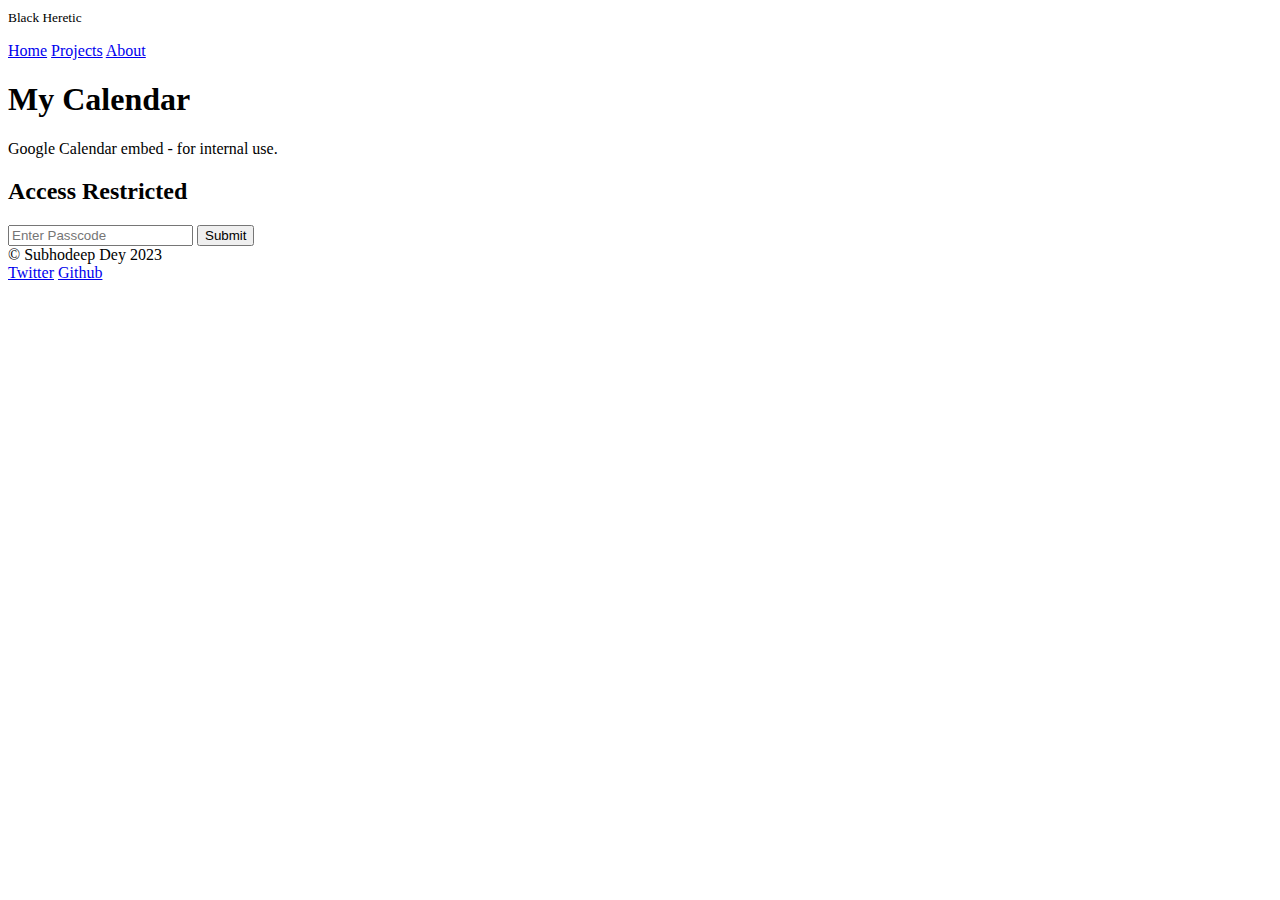
==== calendar/index.html @ 25c0a519 "Update index.html" ====
<!DOCTYPE html>
<html lang="en">
<head>
    <meta charset="UTF-8">
    <meta name="viewport" content="width=device-width, initial-scale=1.0">
    <title>Calendar | Subhodeep Dey</title>
    <link rel="icon" href="https://subhodeepdey.com/images/favicon.ico" type="image/x-icon">
    <link rel="stylesheet" href="https://subhodeepdey.com/styles.css">
  <link rel="stylesheet" href="https://cdnjs.cloudflare.com/ajax/libs/font-awesome/4.7.0/css/font-awesome.min.css">
  <style>
    /* Add a border to the iframe */
iframe {
    border: 1px solid #000; /* 1px black border */
    border-radius: 8px; /* Rounded corners */
    display: block; /* Ensure block-level display */
    margin: 0 auto; /* Center the iframe horizontally */
}
     /* Add responsive styles for the iframe on mobile devices */
        @media screen and (max-width: 768px) {
            iframe {
                width: 100%; /* Make the iframe full-width on mobile */
            }
  </style>
  <script src="https://subhodeepdey.com/js/calendar_scripts.js"></script>
</head> 
<body>
    <small>Black Heretic</small>
    <p></p>
    <nav>
        <a href="https://subhodeepdey.com/">Home</a><span class="u-separate"></span>
        <a href="https://subhodeepdey.com/projects.html">Projects</a><span class="u-separate"></span>
        <a href="https://subhodeepdey.com/about.html">About</a>
    </nav>

<h1 class="about-heading">My Calendar</h1>
  <p class="about-paragraph">Google Calendar embed - for internal use.</p>
  
   <div id="passcode-container">
     <div class="widget-container">
    <h2 id="the-website">Access Restricted</h2>
    <div class="input-row">
        <input type="text" id="passcode-input" placeholder="Enter Passcode">
        <button id="submit-passcode">Submit</button>
    </div>
</div>
    </div>
  <div id="content" style="display: none;">
  <div class="mobile-info"><p class="about-paragraph">
        Small screen?
      Open in external link <a href="https://open-web-calendar.hosted.quelltext.eu/calendar.html?url=https%3A%2F%2Fcalendar.google.com%2Fcalendar%2Fical%2F0634f7a08d32e6cbcf7e7de8351f79de7d6fc093bad0a0010d7bca340017d55e%2540group.calendar.google.com%2Fpublic%2Fbasic.ics&title=Subhodeep%20Dey%20Public%20Calendar%20%5BInternal%20Use%5D&tabs=month&tabs=week&tabs=day&tabs=agenda" target="_blank"><i class="fa fa-external-link"></i> </a>
    </p>
  </div>
<iframe id="open-web-calendar" 
    style="background:url('https://raw.githubusercontent.com/niccokunzmann/open-web-calendar/master/static/img/loaders/circular-loader.gif') center center no-repeat;"
    src="https://open-web-calendar.hosted.quelltext.eu/calendar.html?url=https%3A%2F%2Fcalendar.google.com%2Fcalendar%2Fical%2F0634f7a08d32e6cbcf7e7de8351f79de7d6fc093bad0a0010d7bca340017d55e%2540group.calendar.google.com%2Fpublic%2Fbasic.ics&amp;title=Subhodeep%20Dey%20Public%20Calendar%20%5BInternal%20Use%5D&amp;tabs=month&amp;tabs=week&amp;tabs=day&amp;tabs=agenda"
    sandbox="allow-scripts allow-same-origin allow-top-navigation"
    allowTransparency="true" scrolling="no" 
    frameborder="0" height="600px" width="100%">
      ERROR: Your device doesn't support iframe.
    </iframe>
  </div>
  
    <footer>
        &copy; Subhodeep Dey 2023 
        <div class="social-links">
            <a href="https://twitter.com/sdeysocial" target="_blank">Twitter</a> <span class="u-separate"></span> <a href="https://github.com/subhodeep-dey/" target="_blank">Github</a>
        </div>
    </footer>
</body>
</html>
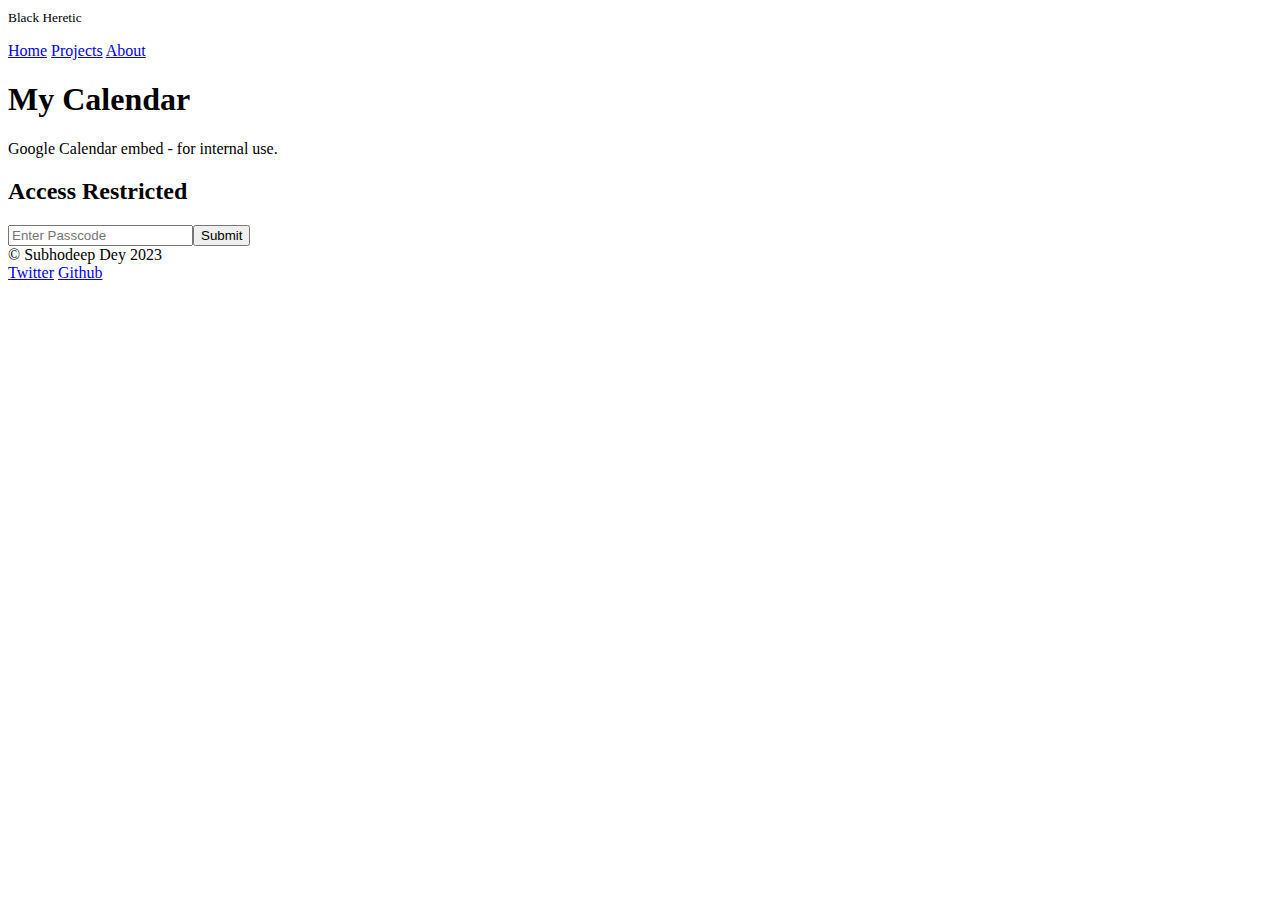
==== commit dcb39e80: "Update index.html" ====
--- a/calendar/index.html
+++ b/calendar/index.html
@@ -39,8 +39,7 @@
      <div class="widget-container">
     <h2 id="the-website">Access Restricted</h2>
     <div class="input-row">
-        <input type="text" id="passcode-input" placeholder="Enter Passcode">
-        <button id="submit-passcode">Submit</button>
+        <input type="password" id="passcode-input" placeholder="Enter Passcode"><button id="submit-passcode">Submit</button>
     </div>
 </div>
     </div>
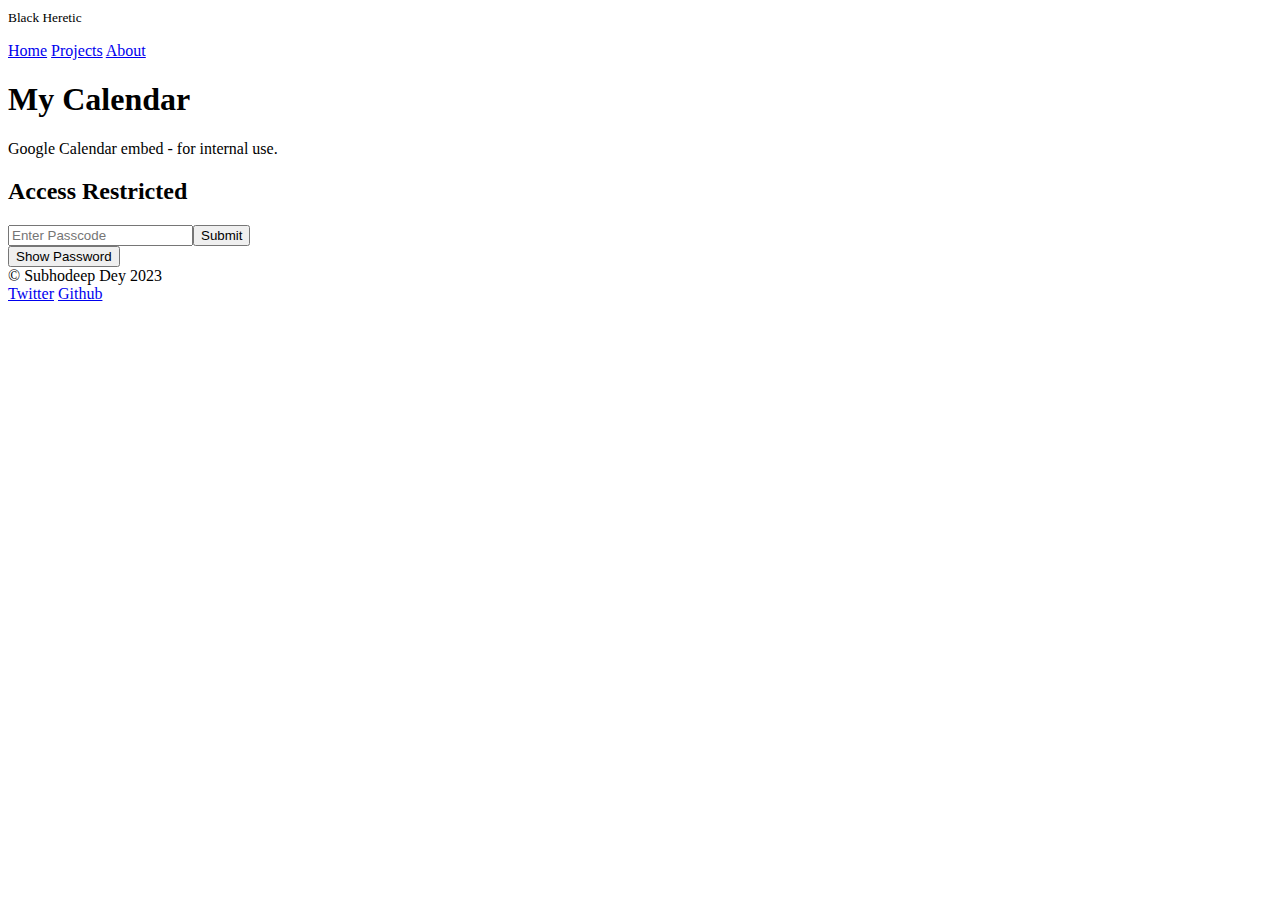
==== commit fe6b5c38: "Update index.html" ====
--- a/calendar/index.html
+++ b/calendar/index.html
@@ -39,7 +39,10 @@
      <div class="widget-container">
     <h2 id="the-website">Access Restricted</h2>
     <div class="input-row">
-        <input type="password" id="passcode-input" placeholder="Enter Passcode"><button id="submit-passcode">Submit</button>
+        <form id="passcode-form">
+            <input type="password" id="passcode-input" placeholder="Enter Passcode"><button id="submit-passcode">Submit</button>
+        </form>
+        <button id="show-password" onclick="togglePasswordVisibility()">Show Password</button>
     </div>
 </div>
     </div>
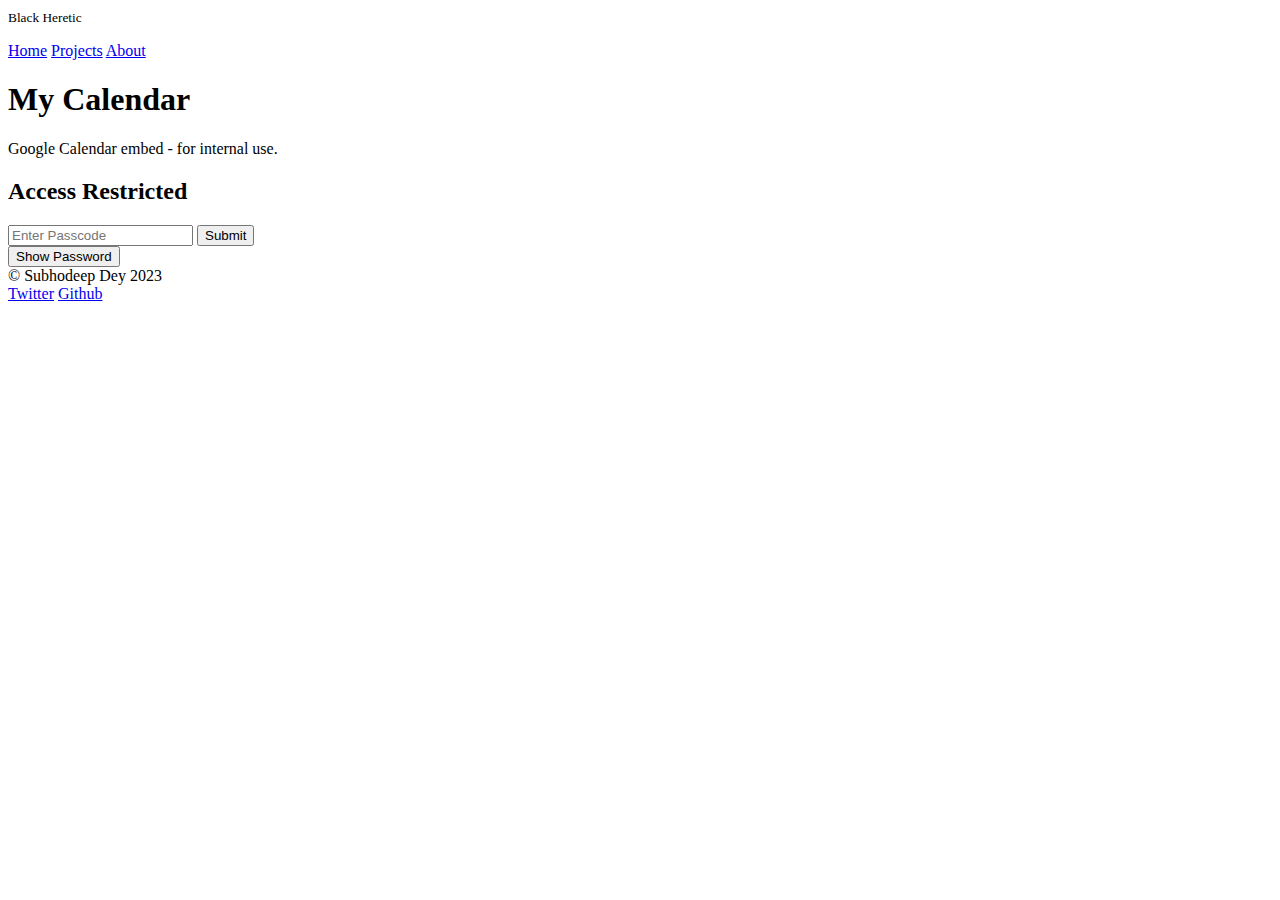
==== commit db6a4e58: "Update index.html" ====
--- a/calendar/index.html
+++ b/calendar/index.html
@@ -31,7 +31,6 @@
         <a href="https://subhodeepdey.com/projects.html">Projects</a><span class="u-separate"></span>
         <a href="https://subhodeepdey.com/about.html">About</a>
     </nav>
-
 <h1 class="about-heading">My Calendar</h1>
   <p class="about-paragraph">Google Calendar embed - for internal use.</p>
   
@@ -39,8 +38,9 @@
      <div class="widget-container">
     <h2 id="the-website">Access Restricted</h2>
     <div class="input-row">
-        <form id="passcode-form">
-            <input type="password" id="passcode-input" placeholder="Enter Passcode"><button id="submit-passcode">Submit</button>
+      <form id="passcode-form">
+        <input type="password" id="passcode-input" placeholder="Enter Passcode">
+          <button id="submit-passcode">Submit</button>
         </form>
         <button id="show-password" onclick="togglePasswordVisibility()">Show Password</button>
     </div>
@@ -48,7 +48,7 @@
     </div>
   <div id="content" style="display: none;">
   <div class="mobile-info"><p class="about-paragraph">
-        Small screen?
+            Small screen?
       Open in external link <a href="https://open-web-calendar.hosted.quelltext.eu/calendar.html?url=https%3A%2F%2Fcalendar.google.com%2Fcalendar%2Fical%2F0634f7a08d32e6cbcf7e7de8351f79de7d6fc093bad0a0010d7bca340017d55e%2540group.calendar.google.com%2Fpublic%2Fbasic.ics&title=Subhodeep%20Dey%20Public%20Calendar%20%5BInternal%20Use%5D&tabs=month&tabs=week&tabs=day&tabs=agenda" target="_blank"><i class="fa fa-external-link"></i> </a>
     </p>
   </div>
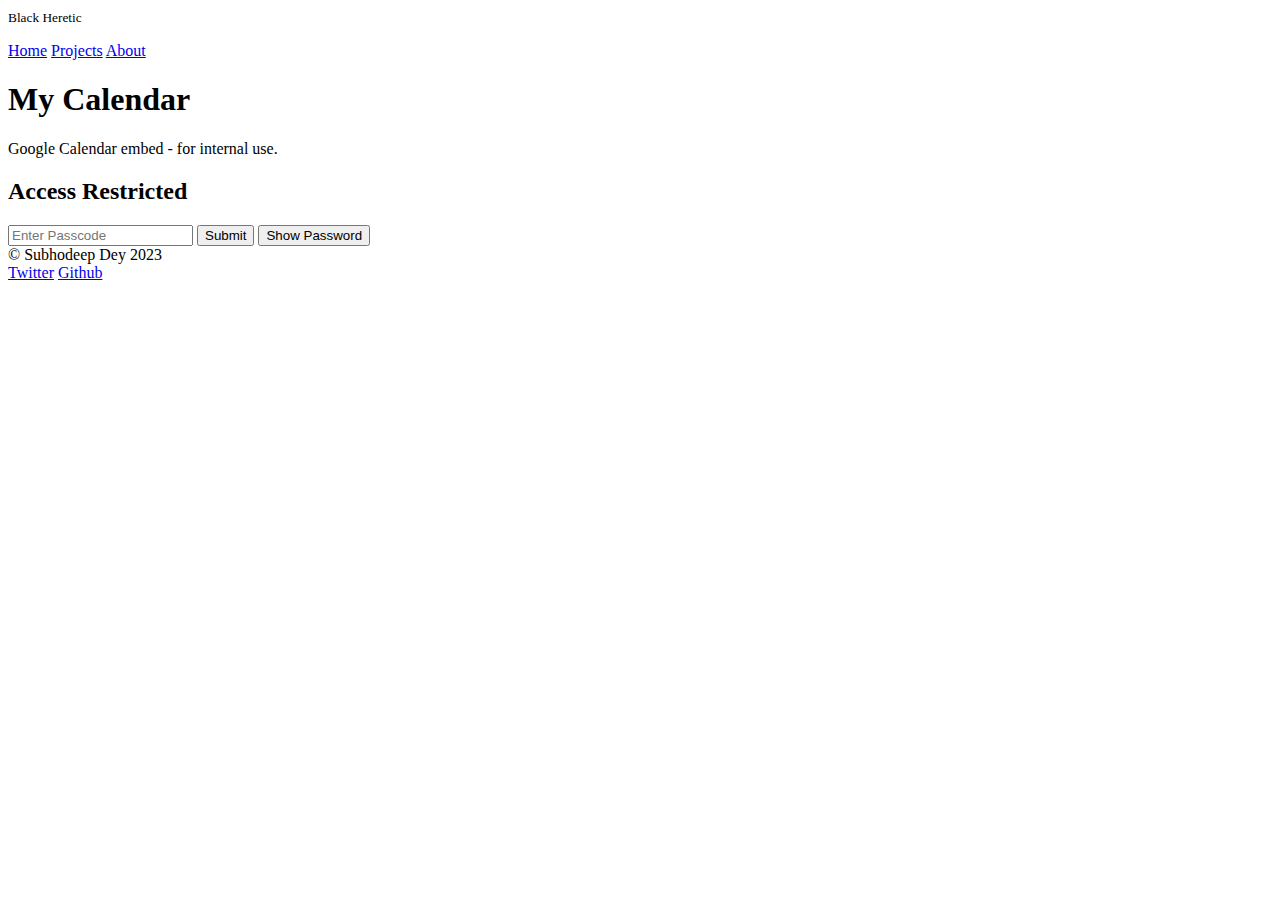
==== commit e0274c63: "Update index.html" ====
--- a/calendar/index.html
+++ b/calendar/index.html
@@ -38,10 +38,10 @@
      <div class="widget-container">
     <h2 id="the-website">Access Restricted</h2>
     <div class="input-row">
-      <form id="passcode-form">
+
         <input type="password" id="passcode-input" placeholder="Enter Passcode">
           <button id="submit-passcode">Submit</button>
-        </form>
+
         <button id="show-password" onclick="togglePasswordVisibility()">Show Password</button>
     </div>
 </div>
